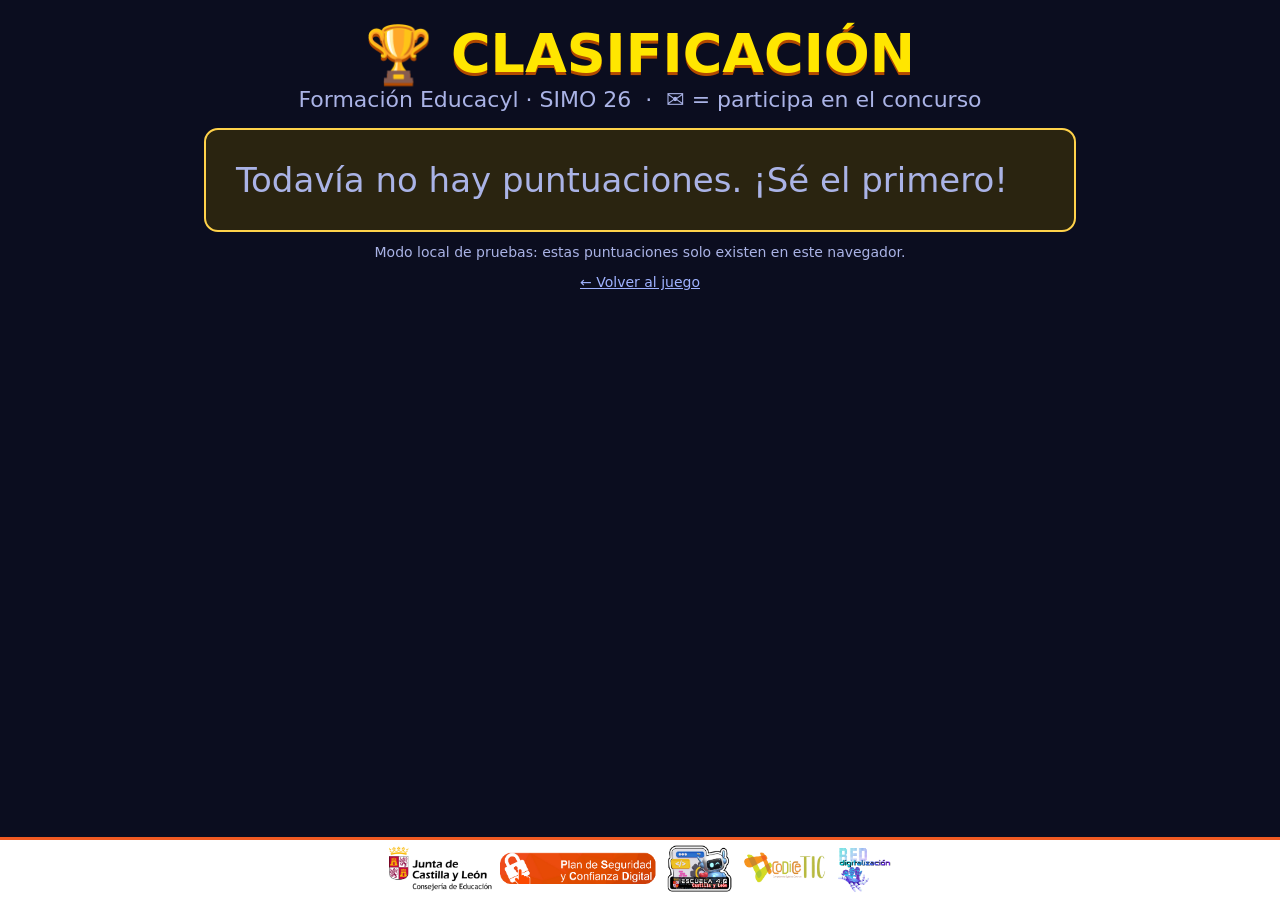
==== ranking.html @ b8e63d67 "Add files via upload" ====
<!doctype html>
<html lang="es">
<head>
  <meta charset="utf-8">
  <meta name="viewport" content="width=device-width, initial-scale=1">
  <title>Clasificación · Formación Educacyl - SIMO 26</title>
  <link rel="icon" href="img/icono-192.png">
  <style>
    :root { --fondo:#0b0d1f; --panel:#151a3c; --borde:#2f3a86; --amarillo:#ffe600; --suave:#aab3e6; --naranja:#f15a22; }
    * { box-sizing: border-box; }
    body { margin:0; min-height:100vh; display:flex; flex-direction:column; background:var(--fondo); color:#fff;
      font-family:"Trebuchet MS","Segoe UI",system-ui,sans-serif; }
    main { flex:1; width:min(900px,100%); margin:0 auto; padding:18px 14px; }
    h1 { text-align:center; margin:4px 0 2px; color:var(--amarillo); font-size:clamp(26px,6vw,54px); text-transform:uppercase; text-shadow:0 3px 0 #b34a00; }
    .sub { text-align:center; color:var(--suave); margin:0 0 16px; font-size:clamp(14px,2.6vw,22px); }
    ol { list-style:none; margin:0; padding:0; }
    li { display:flex; align-items:center; gap:14px; padding:clamp(8px,1.6vw,16px) 16px; margin-bottom:8px; border-radius:14px;
      background:var(--panel); border:2px solid var(--borde); font-size:clamp(18px,3.6vw,34px); }
    li:nth-child(1) { border-color:#ffd24a; background:#2a2410; } li:nth-child(2) { border-color:#cfd6e6; } li:nth-child(3) { border-color:#d98a4a; }
    .pos { width:2.2em; text-align:center; font:bold 1em "Courier New",monospace; color:var(--suave); }
    .nombre { flex:1; min-width:0; overflow:hidden; text-overflow:ellipsis; white-space:nowrap; }
    .pts { font:bold 1.05em "Courier New",monospace; color:var(--amarillo); }
    .nota { text-align:center; color:var(--suave); font-size:14px; margin-top:12px; }
    .vacio { text-align:center; color:var(--suave); padding:30px; }
    footer { background:#fff; border-top:3px solid var(--naranja); padding:3px 8px; }
    footer img { display:block; width:100%; max-height:54px; object-fit:contain; }
    a { color:#9fb2ff; }
  </style>
</head>
<body>
<main>
  <h1>🏆 Clasificación</h1>
  <p class="sub">Formación Educacyl · SIMO 26 &nbsp;·&nbsp; ✉️ = participa en el concurso</p>
  <ol id="lista"><li class="vacio">Cargando…</li></ol>
  <p class="nota" id="nota"></p>
  <p class="nota"><a href="index.html">← Volver al juego</a></p>
</main>
<footer><img src="img/logo.png" alt="Junta de Castilla y León · Consejería de Educación · Plan de Seguridad y Confianza Digital"></footer>
<script src="js/config.js"></script>
<script src="js/api.js"></script>
<script>
  const CFG = window.SIMO_CONFIG, medallas = ['🥇', '🥈', '🥉'];
  async function pintar() {
    const ol = document.getElementById('lista');
    try {
      const datos = await Almacen.ranking(10);
      ol.innerHTML = '';
      if (!datos.length) { ol.innerHTML = '<li class="vacio">Todavía no hay puntuaciones. ¡Sé el primero!</li>'; }
      datos.forEach((p, i) => {
        const li = document.createElement('li');
        li.innerHTML = '<span class="pos"></span><span class="nombre"></span><span class="pts"></span>';
        li.querySelector('.pos').textContent = medallas[i] || (i + 1);
        li.querySelector('.nombre').textContent = p.nick + (p.correo ? ' ✉️' : '');
        li.querySelector('.pts').textContent = p.puntos;
        ol.appendChild(li);
      });
      document.getElementById('nota').textContent = Almacen.remoto ? '' : 'Modo local de pruebas: estas puntuaciones solo existen en este navegador.';
    } catch (e) {
      document.getElementById('nota').textContent = 'No se pudo actualizar la clasificación (sin conexión).';
    }
  }
  pintar(); setInterval(pintar, CFG.RANKING_REFRESCO_S * 1000);
</script>
</body>
</html>
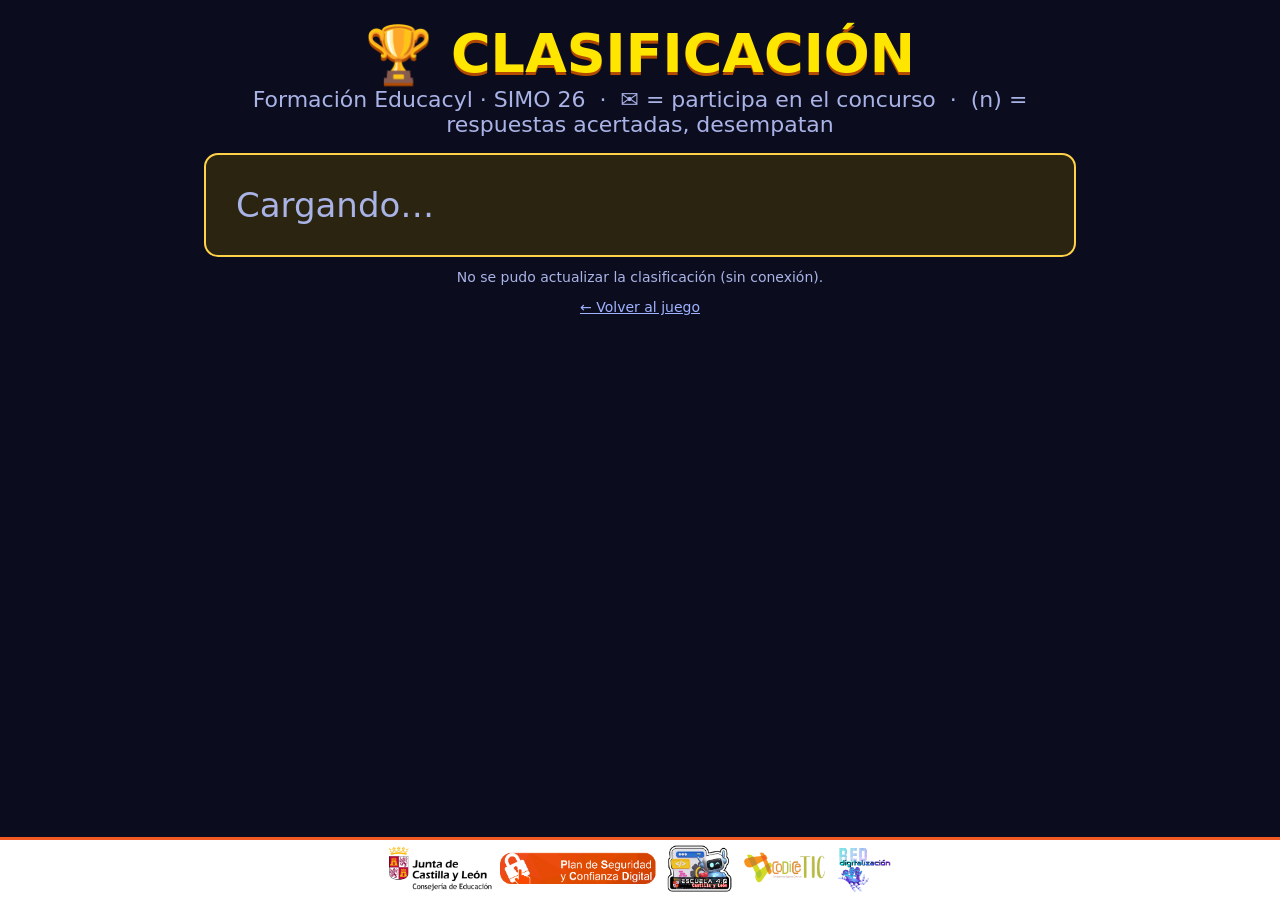
==== commit f49b0b8b: "Add files via upload" ====
--- a/ranking.html
+++ b/ranking.html
@@ -20,6 +20,7 @@
     .pos { width:2.2em; text-align:center; font:bold 1em "Courier New",monospace; color:var(--suave); }
     .nombre { flex:1; min-width:0; overflow:hidden; text-overflow:ellipsis; white-space:nowrap; }
     .pts { font:bold 1.05em "Courier New",monospace; color:var(--amarillo); }
+    .pts small { color:var(--suave); font-weight:normal; font-size:.7em; }
     .nota { text-align:center; color:var(--suave); font-size:14px; margin-top:12px; }
     .vacio { text-align:center; color:var(--suave); padding:30px; }
     footer { background:#fff; border-top:3px solid var(--naranja); padding:3px 8px; }
@@ -30,7 +31,7 @@
 <body>
 <main>
   <h1>🏆 Clasificación</h1>
-  <p class="sub">Formación Educacyl · SIMO 26 &nbsp;·&nbsp; ✉️ = participa en el concurso</p>
+  <p class="sub">Formación Educacyl · SIMO 26 &nbsp;·&nbsp; ✉️ = participa en el concurso &nbsp;·&nbsp; (n) = respuestas acertadas, desempatan</p>
   <ol id="lista"><li class="vacio">Cargando…</li></ol>
   <p class="nota" id="nota"></p>
   <p class="nota"><a href="index.html">← Volver al juego</a></p>
@@ -51,7 +52,7 @@
         li.innerHTML = '<span class="pos"></span><span class="nombre"></span><span class="pts"></span>';
         li.querySelector('.pos').textContent = medallas[i] || (i + 1);
         li.querySelector('.nombre').textContent = p.nick + (p.correo ? ' ✉️' : '');
-        li.querySelector('.pts').textContent = p.puntos;
+        li.querySelector('.pts').innerHTML = p.puntos + ' <small>(' + (p.aciertos || 0) + ')</small>';
         ol.appendChild(li);
       });
       document.getElementById('nota').textContent = Almacen.remoto ? '' : 'Modo local de pruebas: estas puntuaciones solo existen en este navegador.';
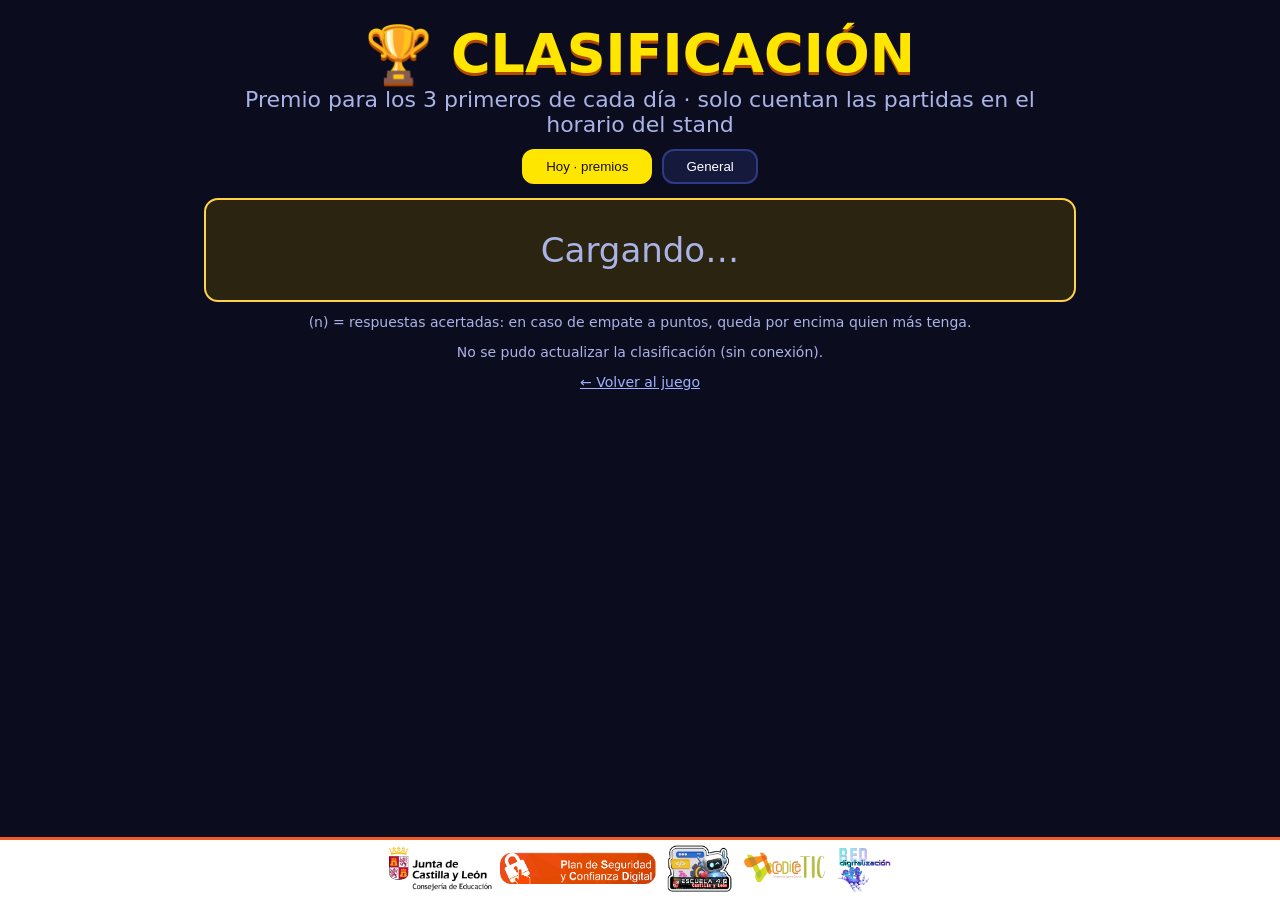
==== commit 40a8e161: "Add files via upload" ====
--- a/ranking.html
+++ b/ranking.html
@@ -12,7 +12,11 @@
       font-family:"Trebuchet MS","Segoe UI",system-ui,sans-serif; }
     main { flex:1; width:min(900px,100%); margin:0 auto; padding:18px 14px; }
     h1 { text-align:center; margin:4px 0 2px; color:var(--amarillo); font-size:clamp(26px,6vw,54px); text-transform:uppercase; text-shadow:0 3px 0 #b34a00; }
-    .sub { text-align:center; color:var(--suave); margin:0 0 16px; font-size:clamp(14px,2.6vw,22px); }
+    .sub { text-align:center; color:var(--suave); margin:0 0 12px; font-size:clamp(14px,2.6vw,22px); }
+    .pestanas { display:flex; justify-content:center; gap:10px; margin:0 0 14px; }
+    .pestanas button { appearance:none; border:2px solid var(--borde); background:var(--panel); color:#fff; font:bold clamp(15px,2.6vw,22px) inherit;
+      padding:8px 22px; border-radius:12px; cursor:pointer; }
+    .pestanas button.activa { background:var(--amarillo); color:#1a1200; border-color:var(--amarillo); }
     ol { list-style:none; margin:0; padding:0; }
     li { display:flex; align-items:center; gap:14px; padding:clamp(8px,1.6vw,16px) 16px; margin-bottom:8px; border-radius:14px;
       background:var(--panel); border:2px solid var(--borde); font-size:clamp(18px,3.6vw,34px); }
@@ -22,7 +26,7 @@
     .pts { font:bold 1.05em "Courier New",monospace; color:var(--amarillo); }
     .pts small { color:var(--suave); font-weight:normal; font-size:.7em; }
     .nota { text-align:center; color:var(--suave); font-size:14px; margin-top:12px; }
-    .vacio { text-align:center; color:var(--suave); padding:30px; }
+    .vacio { text-align:center; color:var(--suave); padding:30px; justify-content:center; }
     footer { background:#fff; border-top:3px solid var(--naranja); padding:3px 8px; }
     footer img { display:block; width:100%; max-height:54px; object-fit:contain; }
     a { color:#9fb2ff; }
@@ -31,8 +35,13 @@
 <body>
 <main>
   <h1>🏆 Clasificación</h1>
-  <p class="sub">Formación Educacyl · SIMO 26 &nbsp;·&nbsp; ✉️ = participa en el concurso &nbsp;·&nbsp; (n) = respuestas acertadas, desempatan</p>
+  <p class="sub" id="sub">Formación Educacyl · SIMO 26</p>
+  <div class="pestanas" role="tablist">
+    <button type="button" id="t-hoy" class="activa" role="tab">Hoy · premios</button>
+    <button type="button" id="t-general" role="tab">General</button>
+  </div>
   <ol id="lista"><li class="vacio">Cargando…</li></ol>
+  <p class="nota" id="leyenda">(n) = respuestas acertadas: en caso de empate a puntos, queda por encima quien más tenga.</p>
   <p class="nota" id="nota"></p>
   <p class="nota"><a href="index.html">← Volver al juego</a></p>
 </main>
@@ -41,17 +50,23 @@
 <script src="js/api.js"></script>
 <script>
   const CFG = window.SIMO_CONFIG, medallas = ['🥇', '🥈', '🥉'];
+  let modo = 'hoy';
+  const SUBS = {
+    hoy: 'Premio para los 3 primeros de cada día · solo cuentan las partidas en el horario del stand',
+    general: 'Mejor partida de cada jugador en toda la feria (informativa; los premios son diarios)'
+  };
   async function pintar() {
     const ol = document.getElementById('lista');
+    document.getElementById('sub').textContent = SUBS[modo];
     try {
-      const datos = await Almacen.ranking(10);
+      const datos = await Almacen.ranking(10, modo);
       ol.innerHTML = '';
-      if (!datos.length) { ol.innerHTML = '<li class="vacio">Todavía no hay puntuaciones. ¡Sé el primero!</li>'; }
+      if (!datos.length) ol.innerHTML = '<li class="vacio">Todavía no hay puntuaciones. ¡Sé el primero!</li>';
       datos.forEach((p, i) => {
         const li = document.createElement('li');
         li.innerHTML = '<span class="pos"></span><span class="nombre"></span><span class="pts"></span>';
         li.querySelector('.pos').textContent = medallas[i] || (i + 1);
-        li.querySelector('.nombre').textContent = p.nick + (p.correo ? ' ✉️' : '');
+        li.querySelector('.nombre').textContent = p.nick;
         li.querySelector('.pts').innerHTML = p.puntos + ' <small>(' + (p.aciertos || 0) + ')</small>';
         ol.appendChild(li);
       });
@@ -60,6 +75,14 @@
       document.getElementById('nota').textContent = 'No se pudo actualizar la clasificación (sin conexión).';
     }
   }
+  function elegir(m) {
+    modo = m;
+    document.getElementById('t-hoy').classList.toggle('activa', m === 'hoy');
+    document.getElementById('t-general').classList.toggle('activa', m === 'general');
+    pintar();
+  }
+  document.getElementById('t-hoy').onclick = () => elegir('hoy');
+  document.getElementById('t-general').onclick = () => elegir('general');
   pintar(); setInterval(pintar, CFG.RANKING_REFRESCO_S * 1000);
 </script>
 </body>
